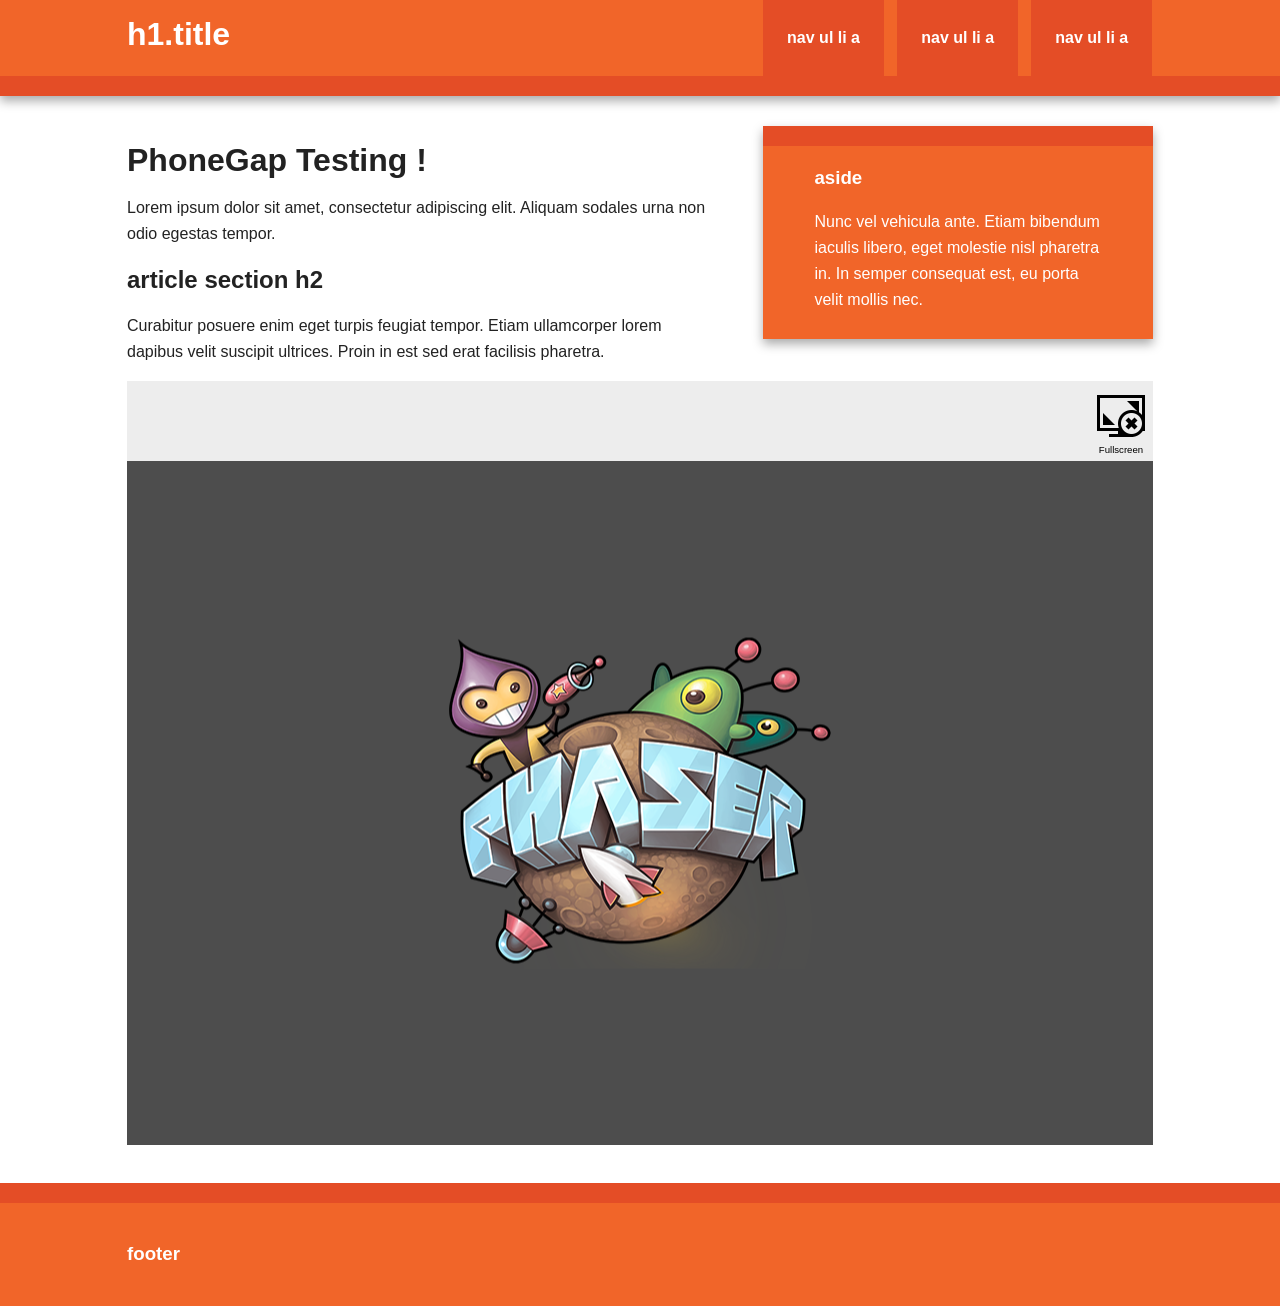
==== index.html @ c72e4c9b "re-organize folder" ====
<!doctype html>
<!--[if lt IE 7]>      <html class="no-js lt-ie9 lt-ie8 lt-ie7" lang=""> <![endif]-->
<!--[if IE 7]>         <html class="no-js lt-ie9 lt-ie8" lang=""> <![endif]-->
<!--[if IE 8]>         <html class="no-js lt-ie9" lang=""> <![endif]-->
<!--[if gt IE 8]><!--> <html class="no-js" lang=""> <!--<![endif]-->
    <head>
        <meta charset="utf-8">
        <meta http-equiv="X-UA-Compatible" content="IE=edge,chrome=1">
        <title>NewBaloon Alpha</title>
        <meta name="description" content="">
        <meta name="viewport" content="width=device-width, initial-scale=1">
        <link rel="apple-touch-icon" href="apple-touch-icon.png">

        <link rel="stylesheet" href="css/normalize.min.css">
        <link rel="stylesheet" href="css/main.css">

        <script src="js/vendor/modernizr-2.8.3-respond-1.4.2.min.js"></script>
		<script type="text/javascript" src="js/phaser.min.js"></script>
		<style>
		body {				 background: #FFFFFF;}
		#bandeauTips{
		background: rgb(237, 237, 237) none repeat scroll 0% 0%;
		height: 80px;
		width: 100%;
		float: right;
		}
		#bandeauTips .tips{
		font-size : 0.75em;
		display: inline-block;
		padding: 25px;
		}
		#fullScreen{
		  color: #000000;
		  background: transparent;
		  padding: 8px 8px 8px 8px;
		  text-decoration: none;
		  font-size: 0.6em;
		  border : none ;
		  float : right;
		}
			
		#fullScreen:before{
		content : " ";
		background-image : url("img/fullscreen.png");
		margin : 0;
		display : block;
		width : 48px;
		height : 48px;
		}
        #newBalloonDiv {		
		font-size : 0.75em;
		display: inline-block;
		padding: 0px;		
		width: 100%;
		height : auto;
		}

		
	</style>
    </head>
		

    <body>
        <!--[if lt IE 8]>
            <p class="browserupgrade">You are using an <strong>outdated</strong> browser. Please <a href="http://browsehappy.com/">upgrade your browser</a> to improve your experience.</p>
        <![endif]-->

        <div class="header-container">
            <header class="wrapper clearfix">
                <h1 class="title">h1.title</h1>
                <nav>
                    <ul>
                        <li><a href="#">nav ul li a</a></li>
                        <li><a href="#">nav ul li a</a></li>
                        <li><a href="#">nav ul li a</a></li>
                    </ul>
                </nav>
            </header>
        </div>

        <div class="main-container">
            <div id="mainWrapper" class="main wrapper clearfix">
                <article>
                    <header>
                        <h1>PhoneGap Testing !</h1>
                        <p>Lorem ipsum dolor sit amet, consectetur adipiscing elit. Aliquam sodales urna non odio egestas tempor.</p>
                    </header>
                    <section>
                        <h2>article section h2</h2>
                        <p>Curabitur posuere enim eget turpis feugiat tempor. Etiam ullamcorper lorem dapibus velit suscipit ultrices. Proin in est sed erat facilisis pharetra.</p>
                    </section>
                </article>

                <aside>
                    <h3>aside</h3>
                    <p>Nunc vel vehicula ante. Etiam bibendum iaculis libero, eget molestie nisl pharetra in. In semper consequat est, eu porta velit mollis nec. </p>
                </aside>
				<div id ="bandeauTips"><span id="TIP" class="tips"></span>
				<button id="fullScreen" class="fullscreen">Loading Page ...</button>
				</div>
					<div id="newBalloonDiv"></div>
            </div> <!-- #main -->
        </div> <!-- #main-container -->

        <div class="footer-container">
            <footer class="wrapper">
                <h3>footer</h3>
            </footer>
        </div>

        <!-- <script src="//ajax.googleapis.com/ajax/libs/jquery/1.11.2/jquery.min.js"></script> -->
        <!-- <script>window.jQuery || document.write('<script src="js/vendor/jquery-1.11.2.min.js"><\/script>')</script> -->
		<!-- <script src="https://ajax.googleapis.com/ajax/libs/jquery/1.11.3/jquery.min.js"></script> -->
        <script src="js/main.js"></script>

	<script>
window.onload= function() {
		var container = document.getElementById("newBalloonDiv");
		// homotetie basée sur picstell 480 x 320
		var referentSizeW = 480;
		var referentSizeH = 320;
		var ratio = referentSizeH / referentSizeW;
		// l'homotetie définit un ratio, qu'on applique sur la largeur pour avoir la hauteur
		// cette largeur est définie par le template du html
       var game = new Phaser.Game(container.clientWidth, container.clientWidth * ratio, Phaser.AUTO, 'newBalloonDiv', { preload: preload, create: create, update: update, render: render });

	   
	   	document.getElementById("fullScreen").innerHTML = "Fullscreen";
		document.getElementById("fullScreen").onclick = forFullScreen;
		function forFullScreen(){
		launchIntoFullscreen(newBalloonDiv);
		}
	
        function preload () {

            game.load.image('logo', 'assets/phaser.png');

        }

        function create () {

            var logo = game.add.sprite(game.world.centerX, game.world.centerY, 'logo');
            logo.anchor.setTo(0.5, 0.5);
			 game.stage.backgroundColor = '#4d4d4d';

			// Stretch to fill
			game.scale.fullScreenScaleMode = Phaser.ScaleManager.SHOW_ALL;

			// Keep original size
			// game.scale.fullScreenScaleMode = Phaser.ScaleManager.NO_SCALE;

			// Maintain aspect ratio
			// game.scale.fullScreenScaleMode = Phaser.ScaleManager.SHOW_ALL;
			game.input.onDown.add(gofull, this);

        }
		
		function GetWindowSize (container) {
	//var windowSize = {};		
	
	var windowSize = {
		browserSizeW:   document.documentElement.clientWidth,
		tempW:			document.documentElement.clientWidth,
		browserSizeH:	document.documentElement.clientHeight,
		containerW:		container.offsetWidth,
		containerH:		container.offsetHeight
		};
	console.log("Browser : " + windowSize.browserSizeW + " X " + windowSize.browserSizeH + " px");
	console.log("Container : " + windowSize.containerW + " X " + windowSize.containerH + " px");
	return(windowSize);
	}
	// Find the right method, call on correct element
	function launchIntoFullscreen(element) {
	//isFullScreen = true;
		  if(element.requestFullscreen) {
			element.requestFullscreen();
		  } else if(element.mozRequestFullScreen) {
			element.mozRequestFullScreen();
		  } else if(element.webkitRequestFullscreen) {
			element.webkitRequestFullscreen();
		  } else if(element.msRequestFullscreen) {
			element.msRequestFullscreen();
		  }
		}
	function browserResized() {
			// var fullscreenElement = document.fullscreenElement || document.mozFullScreenElement || document.webkitFullscreenElement;
			// var fullscreenEnabled = document.fullscreenEnabled || document.mozFullScreenEnabled || document.webkitFullscreenEnabled;
			// alert(isFullScreen + "  Raffraichissez la page pour que le lecteur s'adapte aux nouvelles dimensions.");
			
			// Ne réagir que si la largeur à changé, pas la hauteur :
			if (Math.abs(windowSize.tempW -  document.documentElement.clientWidth) > 20 ) {
			windowSize.tempW = document.documentElement.clientWidth;
			document.getElementById("TIP").innerHTML = "Le navigateur a été redimensionné. Vous devrez peut-être raffraichir la page";
			var resetTips = debounce(effaceTips, 4000); // debounce permet de ne lancer une function qu'au bout d'un certain délai.
			resetTips();
			}
		}	
	function effaceTips(){document.getElementById("TIP").innerHTML = " ";}
	// Returns a function, that, as long as it continues to be invoked, will not
	// be triggered. The function will be called after it stops being called for
	// N milliseconds. If `immediate` is passed, trigger the function on the
	// leading edge, instead of the trailing.
	function debounce(func, wait, immediate) {
		var timeout;
		return function() {
			var context = this, args = arguments;
			var later = function() {
				timeout = null;
				if (!immediate) func.apply(context, args);
			};
			var callNow = immediate && !timeout;
			clearTimeout(timeout);
			timeout = setTimeout(later, wait);
			if (callNow) func.apply(context, args);
		};
	};


 function gofull() {

    if (game.scale.isFullScreen)
    {
        game.scale.stopFullScreen();
    }
    else
    {
        game.scale.startFullScreen(false);
    }

	}
	function update () { };
	
	function render () {

    // game.debug.text('Click / Tap to go fullscreen', 270, 16);
    // game.debug.text('Click / Tap to go fullscreen', 0, 16);

    //game.debug.inputInfo(32, 32);
    //game.debug.pointer(game.input.activePointer);

	};

};
	</script>
    </body>
</html>
---- css/main.css ----
/*! HTML5 Boilerplate v5.0 | MIT License | http://h5bp.com/ */

html {
    color: #222;
    font-size: 1em;
    line-height: 1.4;
}

::-moz-selection {
    background: #545454;
    text-shadow: none;
}

::selection {
    background: #545454;
    text-shadow: none;
}
:-webkit-full-screen {
  /* properties */
     background: #545454;
}

:-moz-full-screen {
  /* properties */
     background: #545454;
}

:-ms-fullscreen {
  /* properties */
     background: #545454;
}

:full-screen { /*pre-spec */
  /* properties */
     background: #545454;
}

:fullscreen { /* spec */
  /* properties */
     background: #545454;
}

/* deeper elements */
:-webkit-full-screen video {
   background: #545454;
  width: 100%;
  height: 100%;
}

/* styling the backdrop*/
::backdrop {
  /* properties */
}
::-ms-backdrop {
  /* properties */
}
hr {
    display: block;
    height: 1px;
    border: 0;
    border-top: 1px solid #ccc;
    margin: 1em 0;
    padding: 0;
}

audio,
canvas,
iframe,
img,
svg,
video {
    vertical-align: middle;
}

fieldset {
    border: 0;
    margin: 0;
    padding: 0;
}

textarea {
    resize: vertical;
}

.browserupgrade {
    margin: 0.2em 0;
    background: #ccc;
    color: #000;
    padding: 0.2em 0;
}


/* ===== Initializr Styles ==================================================
   Author: Jonathan Verrecchia - verekia.com/initializr/responsive-template
   ========================================================================== */

body {
    font: 16px/26px Helvetica, Helvetica Neue, Arial;
}

.wrapper {
    width: 90%;
    margin: 0 5%;
}

/* ===================
    ALL: Orange Theme
   =================== */

.header-container {
    border-bottom: 20px solid #e44d26;
}

.footer-container,
.main aside {
    border-top: 20px solid #e44d26;
}

.header-container,
.footer-container,
.main aside {
    background: #f16529;
}

.title {
    color: white;
}

/* ==============
    MOBILE: Menu
   ============== */

nav ul {
    margin: 0;
    padding: 0;
    list-style-type: none;
}

nav a {
    display: block;
    margin-bottom: 10px;
    padding: 15px 0;

    text-align: center;
    text-decoration: none;
    font-weight: bold;

    color: white;
    background: #e44d26;
}

nav a:hover,
nav a:visited {
    color: white;
}

nav a:hover {
    text-decoration: underline;
}

/* ==============
    MOBILE: Main
   ============== */

.main {
    padding: 30px 0;
}

.main article h1 {
    font-size: 2em;
}

.main aside {
    color: white;
    padding: 0px 5% 10px;
}

.footer-container footer {
    color: white;
    padding: 20px 0;
}

/* ===============
    ALL: IE Fixes
   =============== */

.ie7 .title {
    padding-top: 20px;
}

/* ==========================================================================
   Author's custom styles
   ========================================================================== */















/* ==========================================================================
   Media Queries
   ========================================================================== */

@media only screen and (min-width: 480px) {

/* ====================
    INTERMEDIATE: Menu
   ==================== */

    nav a {
        float: left;
        width: 27%;
        margin: 0 1.7%;
        padding: 25px 2%;
        margin-bottom: 0;
    }

    nav li:first-child a {
        margin-left: 0;
    }

    nav li:last-child a {
        margin-right: 0;
    }

/* ========================
    INTERMEDIATE: IE Fixes
   ======================== */

    nav ul li {
        display: inline;
    }

    .oldie nav a {
        margin: 0 0.7%;
    }
}

@media only screen and (min-width: 768px) {

/* ====================
    WIDE: CSS3 Effects
   ==================== */

    .header-container,
    .main aside {
        -webkit-box-shadow: 0 5px 10px #aaa;
           -moz-box-shadow: 0 5px 10px #aaa;
                box-shadow: 0 5px 10px #aaa;
    }

/* ============
    WIDE: Menu
   ============ */

    .title {
        float: left;
    }

    nav {
        float: right;
        width: 38%;
    }

/* ============
    WIDE: Main
   ============ */

    .main article {
        float: left;
        width: 57%;
    }

    .main aside {
        float: right;
        width: 28%;
    }
}

@media only screen and (min-width: 1140px) {

/* ===============
    Maximal Width
   =============== */

    .wrapper {
        width: 1026px; /* 1140px - 10% for margins */
        margin: 0 auto;
    }
}

/* ==========================================================================
   Helper classes
   ========================================================================== */

.hidden {
    display: none !important;
    visibility: hidden;
}

.visuallyhidden {
    border: 0;
    clip: rect(0 0 0 0);
    height: 1px;
    margin: -1px;
    overflow: hidden;
    padding: 0;
    position: absolute;
    width: 1px;
}

.visuallyhidden.focusable:active,
.visuallyhidden.focusable:focus {
    clip: auto;
    height: auto;
    margin: 0;
    overflow: visible;
    position: static;
    width: auto;
}

.invisible {
    visibility: hidden;
}

.clearfix:before,
.clearfix:after {
    content: " ";
    display: table;
}

.clearfix:after {
    clear: both;
}

.clearfix {
    *zoom: 1;
}

/* ==========================================================================
   Print styles
   ========================================================================== */

@media print {
    *,
    *:before,
    *:after {
        background: transparent !important;
        color: #000 !important;
        box-shadow: none !important;
        text-shadow: none !important;
    }

    a,
    a:visited {
        text-decoration: underline;
    }

    a[href]:after {
        content: " (" attr(href) ")";
    }

    abbr[title]:after {
        content: " (" attr(title) ")";
    }

    a[href^="#"]:after,
    a[href^="javascript:"]:after {
        content: "";
    }

    pre,
    blockquote {
        border: 1px solid #999;
        page-break-inside: avoid;
    }

    thead {
        display: table-header-group;
    }

    tr,
    img {
        page-break-inside: avoid;
    }

    img {
        max-width: 100% !important;
    }

    p,
    h2,
    h3 {
        orphans: 3;
        widows: 3;
    }

    h2,
    h3 {
        page-break-after: avoid;
    }
}
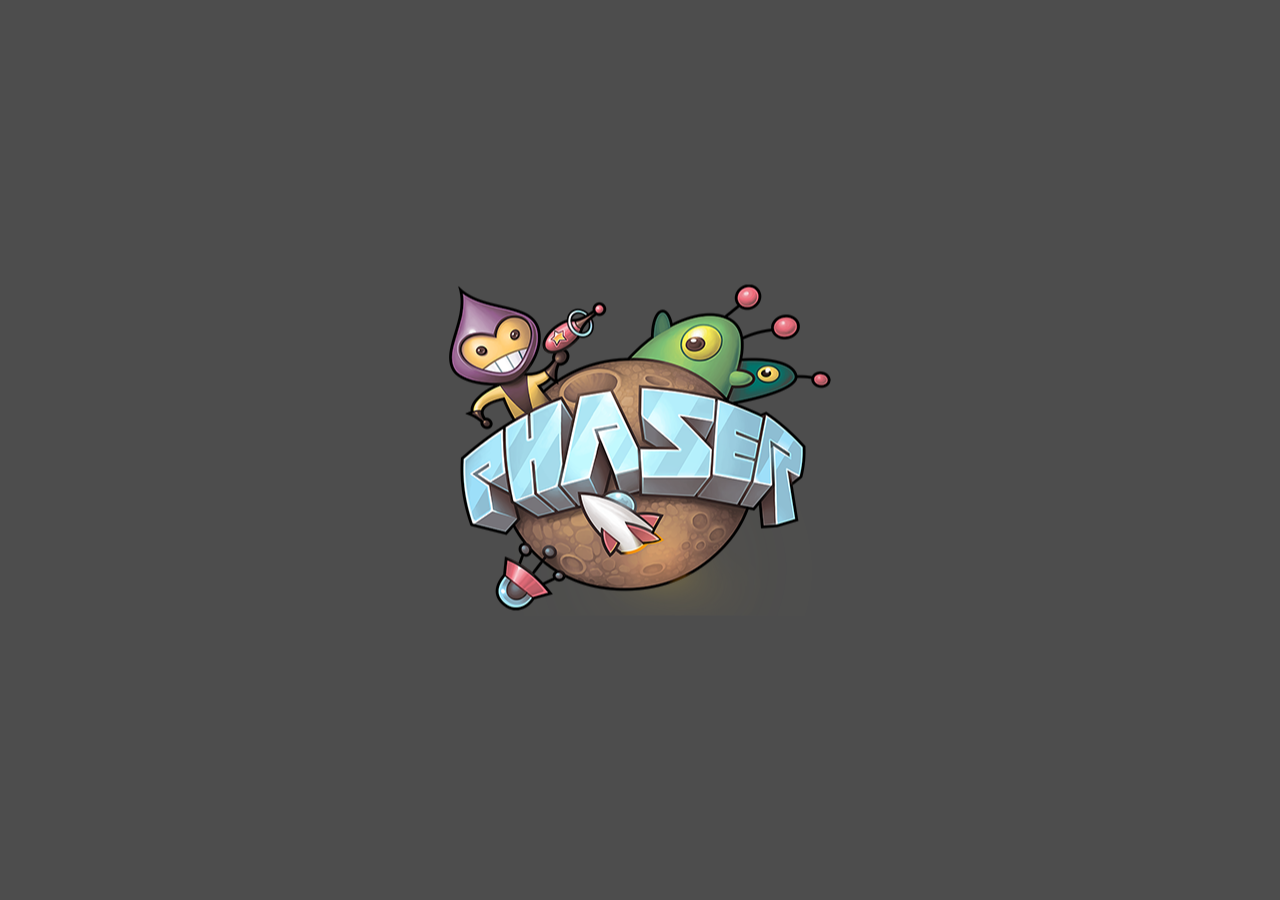
==== commit d5410136: "Radical simplification All in the Phaser Canvas, in order to have real full screen on android" ====
--- a/index.html
+++ b/index.html
@@ -17,42 +17,10 @@
         <script src="js/vendor/modernizr-2.8.3-respond-1.4.2.min.js"></script>
 		<script type="text/javascript" src="js/phaser.min.js"></script>
 		<style>
-		body {				 background: #FFFFFF;}
-		#bandeauTips{
-		background: rgb(237, 237, 237) none repeat scroll 0% 0%;
-		height: 80px;
-		width: 100%;
-		float: right;
-		}
-		#bandeauTips .tips{
-		font-size : 0.75em;
-		display: inline-block;
-		padding: 25px;
-		}
-		#fullScreen{
-		  color: #000000;
-		  background: transparent;
-		  padding: 8px 8px 8px 8px;
-		  text-decoration: none;
-		  font-size: 0.6em;
-		  border : none ;
-		  float : right;
-		}
-			
-		#fullScreen:before{
-		content : " ";
-		background-image : url("img/fullscreen.png");
+		body {
+		background: #2D2D2D;
+		padding : 0;
 		margin : 0;
-		display : block;
-		width : 48px;
-		height : 48px;
-		}
-        #newBalloonDiv {		
-		font-size : 0.75em;
-		display: inline-block;
-		padding: 0px;		
-		width: 100%;
-		height : auto;
 		}
 
 		
@@ -64,49 +32,7 @@
         <!--[if lt IE 8]>
             <p class="browserupgrade">You are using an <strong>outdated</strong> browser. Please <a href="http://browsehappy.com/">upgrade your browser</a> to improve your experience.</p>
         <![endif]-->
-
-        <div class="header-container">
-            <header class="wrapper clearfix">
-                <h1 class="title">h1.title</h1>
-                <nav>
-                    <ul>
-                        <li><a href="#">nav ul li a</a></li>
-                        <li><a href="#">nav ul li a</a></li>
-                        <li><a href="#">nav ul li a</a></li>
-                    </ul>
-                </nav>
-            </header>
-        </div>
-
-        <div class="main-container">
-            <div id="mainWrapper" class="main wrapper clearfix">
-                <article>
-                    <header>
-                        <h1>PhoneGap Testing !</h1>
-                        <p>Lorem ipsum dolor sit amet, consectetur adipiscing elit. Aliquam sodales urna non odio egestas tempor.</p>
-                    </header>
-                    <section>
-                        <h2>article section h2</h2>
-                        <p>Curabitur posuere enim eget turpis feugiat tempor. Etiam ullamcorper lorem dapibus velit suscipit ultrices. Proin in est sed erat facilisis pharetra.</p>
-                    </section>
-                </article>
-
-                <aside>
-                    <h3>aside</h3>
-                    <p>Nunc vel vehicula ante. Etiam bibendum iaculis libero, eget molestie nisl pharetra in. In semper consequat est, eu porta velit mollis nec. </p>
-                </aside>
-				<div id ="bandeauTips"><span id="TIP" class="tips"></span>
-				<button id="fullScreen" class="fullscreen">Loading Page ...</button>
-				</div>
-					<div id="newBalloonDiv"></div>
-            </div> <!-- #main -->
-        </div> <!-- #main-container -->
-
-        <div class="footer-container">
-            <footer class="wrapper">
-                <h3>footer</h3>
-            </footer>
-        </div>
+ 
 
         <!-- <script src="//ajax.googleapis.com/ajax/libs/jquery/1.11.2/jquery.min.js"></script> -->
         <!-- <script>window.jQuery || document.write('<script src="js/vendor/jquery-1.11.2.min.js"><\/script>')</script> -->
@@ -115,21 +41,17 @@
 
 	<script>
 window.onload= function() {
-		var container = document.getElementById("newBalloonDiv");
-		// homotetie basée sur picstell 480 x 320
-		var referentSizeW = 480;
-		var referentSizeH = 320;
-		var ratio = referentSizeH / referentSizeW;
-		// l'homotetie définit un ratio, qu'on applique sur la largeur pour avoir la hauteur
-		// cette largeur est définie par le template du html
-       var game = new Phaser.Game(container.clientWidth, container.clientWidth * ratio, Phaser.AUTO, 'newBalloonDiv', { preload: preload, create: create, update: update, render: render });
+		var w = window.innerWidth
+		|| document.documentElement.clientWidth
+		|| document.body.clientWidth;
 
-	   
-	   	document.getElementById("fullScreen").innerHTML = "Fullscreen";
-		document.getElementById("fullScreen").onclick = forFullScreen;
-		function forFullScreen(){
-		launchIntoFullscreen(newBalloonDiv);
-		}
+		var h = window.innerHeight
+		|| document.documentElement.clientHeight
+		|| document.body.clientHeight;
+		
+       var game = new Phaser.Game(w, h, Phaser.AUTO, '', { preload: preload, create: create, update: update, render: render });
+
+	  
 	
         function preload () {
 
@@ -149,57 +71,20 @@
 			// Keep original size
 			// game.scale.fullScreenScaleMode = Phaser.ScaleManager.NO_SCALE;
 
-			// Maintain aspect ratio
-			// game.scale.fullScreenScaleMode = Phaser.ScaleManager.SHOW_ALL;
-			game.input.onDown.add(gofull, this);
-
         }
 		
-		function GetWindowSize (container) {
-	//var windowSize = {};		
+		function GetWindowSize () {
+	
 	
 	var windowSize = {
 		browserSizeW:   document.documentElement.clientWidth,
 		tempW:			document.documentElement.clientWidth,
 		browserSizeH:	document.documentElement.clientHeight,
-		containerW:		container.offsetWidth,
-		containerH:		container.offsetHeight
 		};
 	console.log("Browser : " + windowSize.browserSizeW + " X " + windowSize.browserSizeH + " px");
-	console.log("Container : " + windowSize.containerW + " X " + windowSize.containerH + " px");
 	return(windowSize);
 	}
-	// Find the right method, call on correct element
-	function launchIntoFullscreen(element) {
-	//isFullScreen = true;
-		  if(element.requestFullscreen) {
-			element.requestFullscreen();
-		  } else if(element.mozRequestFullScreen) {
-			element.mozRequestFullScreen();
-		  } else if(element.webkitRequestFullscreen) {
-			element.webkitRequestFullscreen();
-		  } else if(element.msRequestFullscreen) {
-			element.msRequestFullscreen();
-		  }
-		}
-	function browserResized() {
-			// var fullscreenElement = document.fullscreenElement || document.mozFullScreenElement || document.webkitFullscreenElement;
-			// var fullscreenEnabled = document.fullscreenEnabled || document.mozFullScreenEnabled || document.webkitFullscreenEnabled;
-			// alert(isFullScreen + "  Raffraichissez la page pour que le lecteur s'adapte aux nouvelles dimensions.");
-			
-			// Ne réagir que si la largeur à changé, pas la hauteur :
-			if (Math.abs(windowSize.tempW -  document.documentElement.clientWidth) > 20 ) {
-			windowSize.tempW = document.documentElement.clientWidth;
-			document.getElementById("TIP").innerHTML = "Le navigateur a été redimensionné. Vous devrez peut-être raffraichir la page";
-			var resetTips = debounce(effaceTips, 4000); // debounce permet de ne lancer une function qu'au bout d'un certain délai.
-			resetTips();
-			}
-		}	
-	function effaceTips(){document.getElementById("TIP").innerHTML = " ";}
-	// Returns a function, that, as long as it continues to be invoked, will not
-	// be triggered. The function will be called after it stops being called for
-	// N milliseconds. If `immediate` is passed, trigger the function on the
-	// leading edge, instead of the trailing.
+
 	function debounce(func, wait, immediate) {
 		var timeout;
 		return function() {
@@ -215,28 +100,9 @@
 		};
 	};
 
-
- function gofull() {
-
-    if (game.scale.isFullScreen)
-    {
-        game.scale.stopFullScreen();
-    }
-    else
-    {
-        game.scale.startFullScreen(false);
-    }
-
-	}
 	function update () { };
 	
 	function render () {
-
-    // game.debug.text('Click / Tap to go fullscreen', 270, 16);
-    // game.debug.text('Click / Tap to go fullscreen', 0, 16);
-
-    //game.debug.inputInfo(32, 32);
-    //game.debug.pointer(game.input.activePointer);
 
 	};
 
